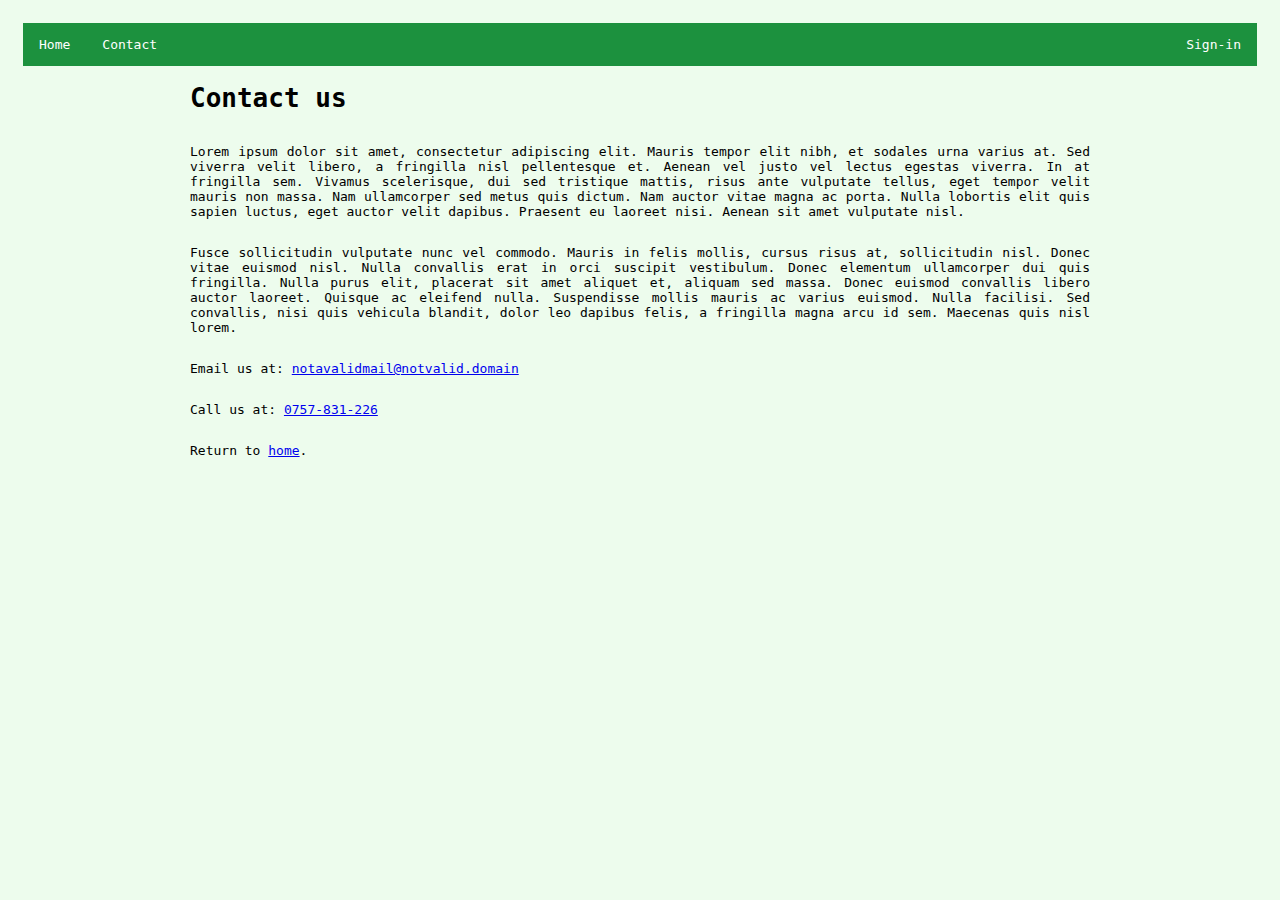
==== MentoringApplication/contact.html @ 69c41f4d "Actual website" ====
<!DOCTYPE html>
<html lang="en" xmlns="http://www.w3.org/1999/html">
<head>
    <meta charset="UTF-8">
    <meta http-equiv="X-UA-Compatible" content="IE=edge">
    <meta name="viewport" content="width=device-width, initial-scale=1.0">
    <title>Mentoring Application</title>
    <link rel="stylesheet" href="css/style.css">
</head>

<body>
<ul class="navbar">
    <li><a href="index.html">Home</a></li>
    <li class="liSign"><a href="signInForm.html">Sign-in</a></li>
    <li><a href="contact.html">Contact</a></li>
</ul>

<div class="main">
    <h1>Contact us</h1>

    <p>
        Lorem ipsum dolor sit amet, consectetur adipiscing elit. Mauris tempor elit nibh, et sodales urna varius at. Sed viverra velit libero, a fringilla nisl pellentesque et. Aenean vel justo vel lectus egestas viverra. In at fringilla sem. Vivamus scelerisque, dui sed tristique mattis, risus ante vulputate tellus, eget tempor velit mauris non massa. Nam ullamcorper sed metus quis dictum. Nam auctor vitae magna ac porta. Nulla lobortis elit quis sapien luctus, eget auctor velit dapibus. Praesent eu laoreet nisi. Aenean sit amet vulputate nisl.
    </p>
    <p>
        Fusce sollicitudin vulputate nunc vel commodo. Mauris in felis mollis, cursus risus at, sollicitudin nisl. Donec vitae euismod nisl. Nulla convallis erat in orci suscipit vestibulum. Donec elementum ullamcorper dui quis fringilla. Nulla purus elit, placerat sit amet aliquet et, aliquam sed massa. Donec euismod convallis libero auctor laoreet. Quisque ac eleifend nulla. Suspendisse mollis mauris ac varius euismod. Nulla facilisi. Sed convallis, nisi quis vehicula blandit, dolor leo dapibus felis, a fringilla magna arcu id sem. Maecenas quis nisl lorem.
    </p>

    <p>Email us at: <a href="mailto: notavalidmail@notvalid.domain"> notavalidmail@notvalid.domain </a> </p>
    <p>Call us at: <a href="tel: 0757831226">0757-831-226</a></p>

    <p>
        Return to <a href="index.html"> home</a>.
    </p>
</div>

</body>
</html>
---- MentoringApplication/css/style.css ----
body {
    /* background-color: #ebcaff; */
    background-color: #EDFCED;
    text-align: justify;
    font-family:monospace;
    font-size: medium;
    padding: 15px;
    word-wrap: break-word;
}

.main {
    width: 100%;
    max-width: 900px;
    display: flex;
    flex-direction: column;
    justify-content: space-evenly;
    /* text-align: center; */
    /* border: #0D451E solid; */
    margin: auto;
}

.mainChildProfile {
    align-self: center;
}

.mainChildTables {
    align-self: center;
}

.h1title {
    text-align: center;
    color: #0D451E;
}

h2 {
    color: #0D451E;
}

.navbar {
    list-style-type: none;
    margin: 0;
    padding: 0;
    overflow: hidden;
    background-color: #1C913E;
}

.navbar li {
    float: left;
}

.navbar .liSign {
    float: right;
}

.navbar li a {
    display: block;
    color: white;
    text-align: center;
    padding: 14px 16px;
    text-decoration: none;
}

/* Change the link color to #0D451E (some green) on hover */
.navbar li a:hover {
    background-color: #0D451E;
}

.signUpTable {
    padding: 5px;
}

.signUpTable tr {
    padding: 5px;
}

.signUpTable td {
    padding: 5px;
}

.tableContainer {
    /* overflow: hidden; */
    overflow-x: scroll;
}

.tbl_usual {
    position: sticky;
    width: 100%;
    padding: 8px;
    overflow: hidden;
    overflow-x:scroll;
}

.tbl_usual tr {
    padding: 8px;
}

.tbl_usual td {
    padding: 8px;
}

.tbl_usual th {
    padding: 8px;
}


.signUpTable .td_submit {
    text-align: right;
}

img {
    border-radius: 100%;
}

.profileImg {
    max-width: 250px;
    border-radius: 100%;
    width: 100%;
    height: 100%;
}

.tbl_timeSlots {
    border: 2px double #1C913E;
    border-collapse: collapse;
    padding: 5px;
}

.tbl_timeSlots tr {
    border: 2px double #1C913E;
    padding: 5px;
}

.tbl_timeSlots td {
    border: 2px double #1C913E;
    padding: 5px;
}

.tbl_timeSlots th {
    border: 2px double #1C913E;
    padding: 5px;
}

.inputSignUpIn {
    width: 100%;
}

.textareaSignUpIn {
    width: 100%;
}

.selectSignUpIn {
    width: 100%;
}

.searchTable {
    border-collapse: collapse;
    border: grey double 1px;
    margin-left: 30px;
}

.searchTable tr {
    padding-left: 15px;
}

.searchTable td {
    padding: 0;
    background-color: white;
    border: grey double 1px;
}

.searchTable th {
    padding: 0;
}

.textSearch {
    height: 100%;
    width: 100%;
    border: 0;
    /*background: transparent url("../images/searchIcon2.png") no-repeat right;*/
    cursor: pointer;
    opacity: 0.7;
}

.textSearch:hover {
    opacity: 1;
}

.selectSearch {
    height: 100%;
    width: 100%;
    border: 0;
    opacity: 0.7;
}

.selectSearch:hover {
    opacity: 1;
}

.submitSearch {
    height: 100%;
    width: 100%;
    border: 0;
    background-color: #F0F0F0;
    cursor: pointer;
}

.bookTable {
    margin: 0;
}

.bookTable tr {
    padding-left: 0;
    margin: 0;
}

.bookTable td {
    padding: 0;
    margin: 0;
}

.bookTable th {
    padding: 0;
    margin: 0;
}

.submitBook {
    background-color: #EDFCED;
    border: 0;
    opacity: 0.7;
}

.submitBook:hover{
    opacity: 1;
}

.tbl_generalUse {
    /* border: 2px solid grey; */
    border-collapse: collapse;
    padding: 5px;
    width: 100%;
}

.tbl_generalUse tr {
    /* border: 2px solid grey; */
    padding: 5px;
}

.tbl_generalUse td {
    /* border: 2px solid grey; */
    padding: 5px;
    /* text-align: justify; */
    height: 100%;
    width: 100%;
    margin: 0;
}

.tbl_generalUse th {
    /* border: 2px solid grey; */
    padding: 5px;
    text-align: right;
}

.parent {
    display: flex;
    /* flex-direction: row; */
    flex-wrap: wrap;
    justify-content: space-evenly; 
    align-content: center;
    /* height: 250px; */
}

.profile_data {
    align-self: center;
    /* border: #1C913E solid; */
}

.profile_picture {
    align-self: center;
    display: flex;
    justify-content: space-evenly;
    flex-direction: column;
}

.child {
    text-align: center;
    /* background: #1abc9c; */
    padding: 10px;
    height: 100%;
}

.textboxChild {
    text-align: right;
}

.checked {
    color: orange;
}


.submitInput {
    text-decoration: none;
    cursor: pointer;
    transition: all 0.3s ease-out;
}
  
.overlay {
    position: fixed;
    top: 0;
    bottom: 0;
    left: 0;
    right: 0;
    background: rgba(0, 0, 0, 0.7);
    transition: opacity 500ms;
    visibility: hidden;
    opacity: 0;
}

.overlay:target {
    visibility: visible;
    opacity: 1;
}
  
.popup {
    margin: 70px auto;
    padding: 20px;
    padding-right: 40px;
    background: #fff;
    border-radius: 5px;
    width: 30%;
    position: relative;
    transition: all 5s ease-in-out;
    word-wrap: normal;
}
  
.popup h2 {
    margin-top: 0;
    color: #333;
    font-family: Tahoma, Arial, sans-serif;
    margin-right: 60px;
}

.popup .close {
    position: absolute;
    top: 20px;
    right: 10px;
    transition: all 200ms;
    font-size: 30px;
    font-weight: bold;
    text-decoration: none;
    color: #333;
    padding-right: 5px;
    /* border: #0D451E solid; */
}

.popup .close:hover {
    color: maroon;
}

.popup .content {
    max-height: 30%;
    overflow: auto;
    word-wrap: normal;
}
  
@media screen and (max-width: 550px){
    .box{
        width: 70%;
    }
    .popup{
        width: 70%;
    }
}

button {
    cursor: pointer;
    background-color: #EDFCED;
    border: 0;
    object-fit: cover;
}

button:hover{
    background-color: #1C913E;
    color: white;
}

.entryAppointment {
    border: 0;
}

.wait{
    background-color: #EDFCED
}

.reject {
    background-color:rgb(204, 81, 81);
    /* color:cornsilk; */
    color: #EDFCED;
    text-align: center;
}

.approved {
    background-color:#1C913E;
    /* color:cornsilk; */
    color: #EDFCED;
    text-align: center;
}
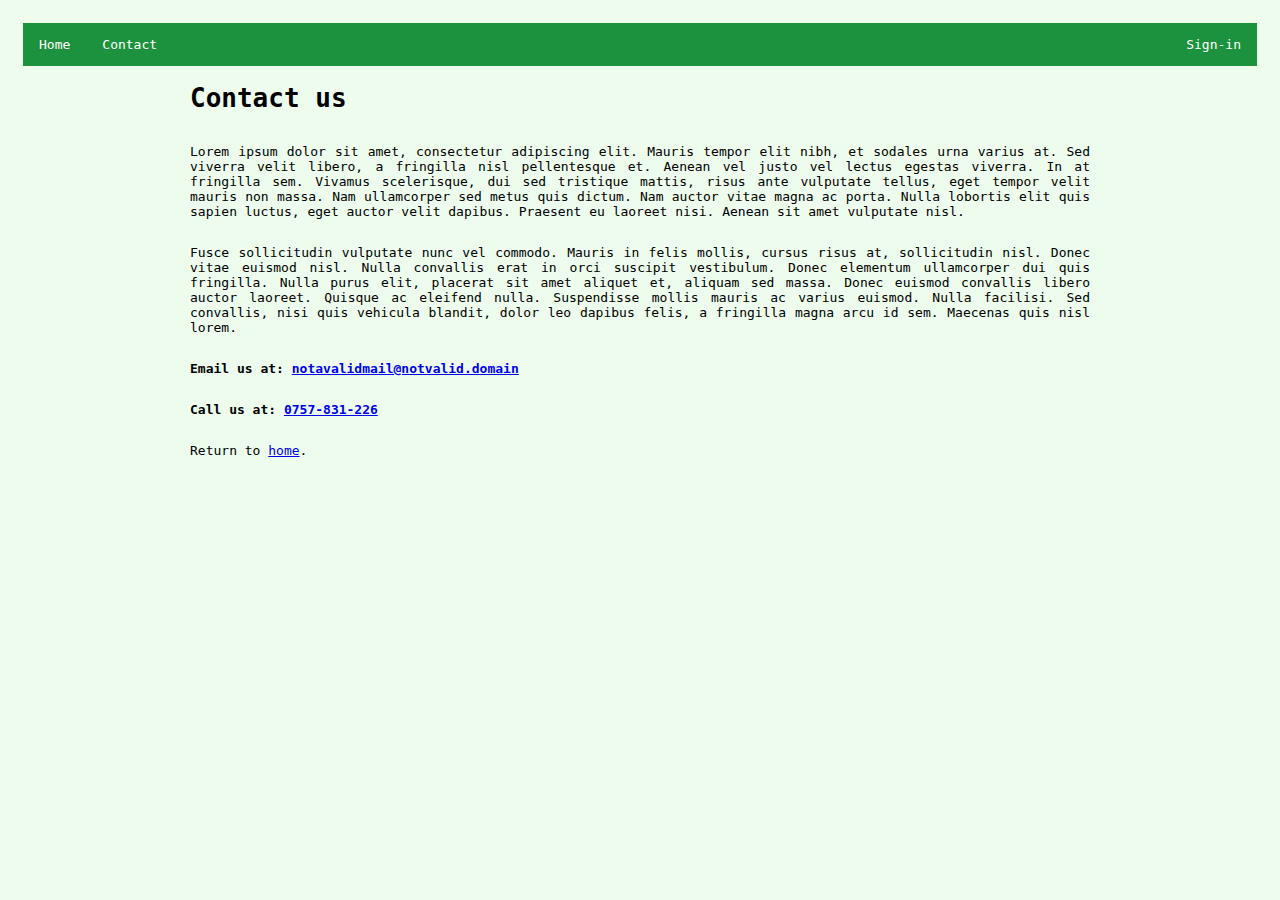
==== commit 3ff3dc61: "update" ====
--- a/MentoringApplication/contact.html
+++ b/MentoringApplication/contact.html
@@ -25,8 +25,8 @@
         Fusce sollicitudin vulputate nunc vel commodo. Mauris in felis mollis, cursus risus at, sollicitudin nisl. Donec vitae euismod nisl. Nulla convallis erat in orci suscipit vestibulum. Donec elementum ullamcorper dui quis fringilla. Nulla purus elit, placerat sit amet aliquet et, aliquam sed massa. Donec euismod convallis libero auctor laoreet. Quisque ac eleifend nulla. Suspendisse mollis mauris ac varius euismod. Nulla facilisi. Sed convallis, nisi quis vehicula blandit, dolor leo dapibus felis, a fringilla magna arcu id sem. Maecenas quis nisl lorem.
     </p>
 
-    <p>Email us at: <a href="mailto: notavalidmail@notvalid.domain"> notavalidmail@notvalid.domain </a> </p>
-    <p>Call us at: <a href="tel: 0757831226">0757-831-226</a></p>
+    <p class="pContact">Email us at: <a href="mailto: notavalidmail@notvalid.domain"> notavalidmail@notvalid.domain </a> </p>
+    <p class="pContact">Call us at: <a href="tel: 0757831226">0757-831-226</a></p>
 
     <p>
         Return to <a href="index.html"> home</a>.
--- a/MentoringApplication/css/style.css
+++ b/MentoringApplication/css/style.css
@@ -224,12 +224,13 @@
 
 .submitBook {
     background-color: #EDFCED;
-    border: 0;
-    opacity: 0.7;
+    color:#0D451E;
+    border: #0D451E solid 1px;
 }
 
 .submitBook:hover{
-    opacity: 1;
+    background-color: #0D451E;
+    color: #EDFCED;
 }
 
 .tbl_generalUse {
@@ -402,4 +403,36 @@
     /* color:cornsilk; */
     color: #EDFCED;
     text-align: center;
+}
+
+.pending {
+    background-color:beige;
+    color: #0D451E;
+    text-align: center;
+}
+
+.pContact {
+    font-weight: bold;
+}
+
+.tblEntry {
+    width: 100%;
+}
+
+.textChild {
+    text-align: justify;
+}
+
+.meetTimeSelect {
+    border: 0; 
+    background-color: #EDFCED
+}
+
+.tdSubmitBook {
+    background-color: #EDFCED; 
+    color: #0D451E
+}
+
+.textAreaBook {
+    width: 100%;
 }